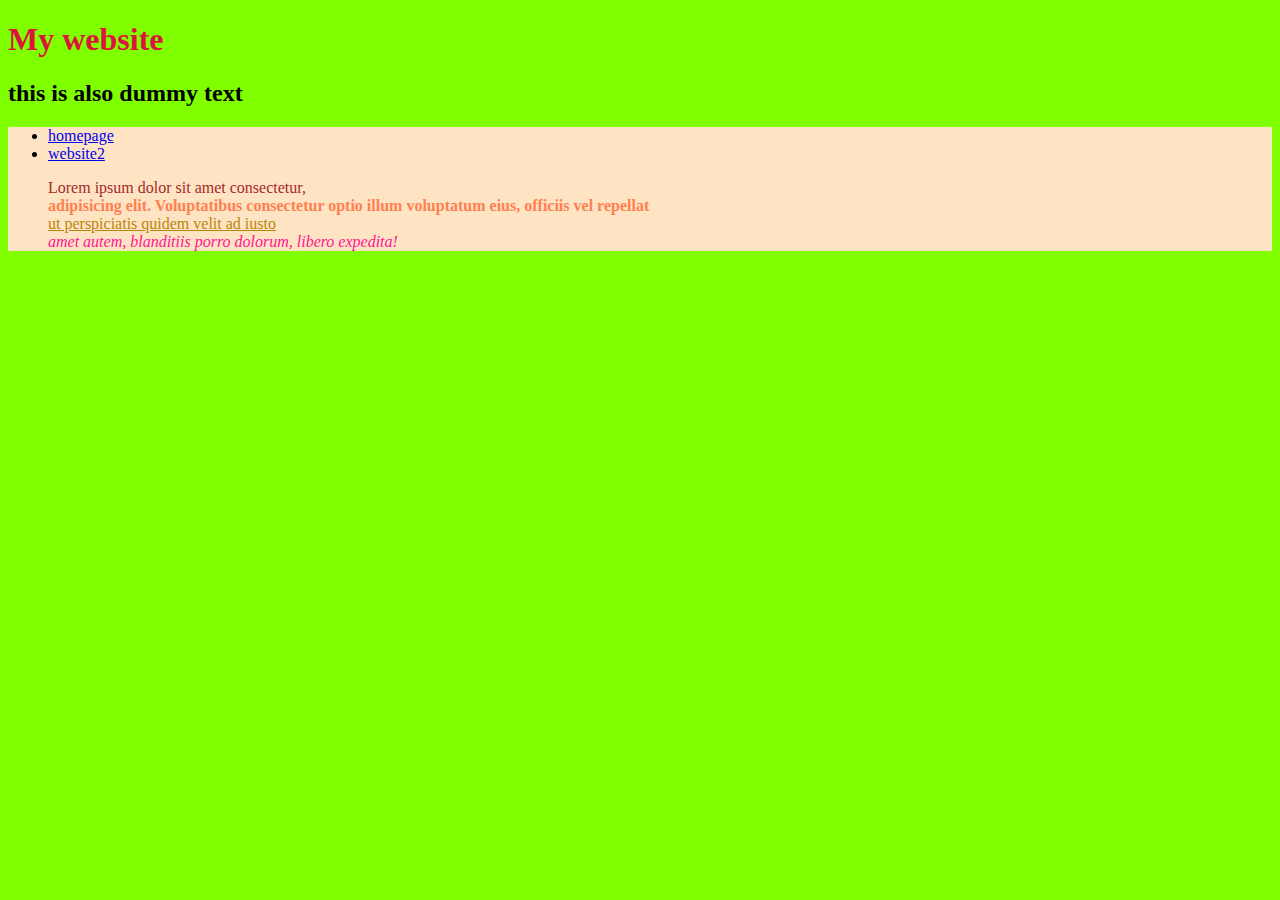
==== Mywebsite2.html @ 4681cc69 "add css back ground color" ====
<!DOCTYPE html>
<html lang="en">
    <head>
        <meta charset="UTF-8">
        <meta http-equiv="X-UA-Compatible" content="IE=edge">
        <meta name="viewport" content="width=device-width, initial-scale=1.0">
        <title>Document</title>
    </head>
    <link rel="stylesheet" href="style.css">
    <body>
    <h1>My website</h1>
    <h2>this is also dummy text</h2>
    <ul>
        <li><a href="index.html">homepage</a></li>
        <li><a href="Mywebsite2.html">website2</a></li>
        <p>Lorem ipsum dolor sit amet consectetur, 
            <br>
            <strong>adipisicing elit. Voluptatibus consectetur optio illum voluptatum eius, officiis vel repellat</strong>
            <br>
            <ins>ut perspiciatis quidem velit ad iusto</ins>
            <br>
            <em>amet autem, blanditiis porro dolorum, libero expedita!</em></p>
    </ul>
    </body>
</html>
---- style.css ----
body {
    background-color: chartreuse;
}
h1 {
    color: crimson;
}
ul {
    background-color: bisque;
}
p {
    color: brown;
}
strong {
    color: coral;
}
em {
    color: deeppink;
}
ins {
    color: darkgoldenrod;
}
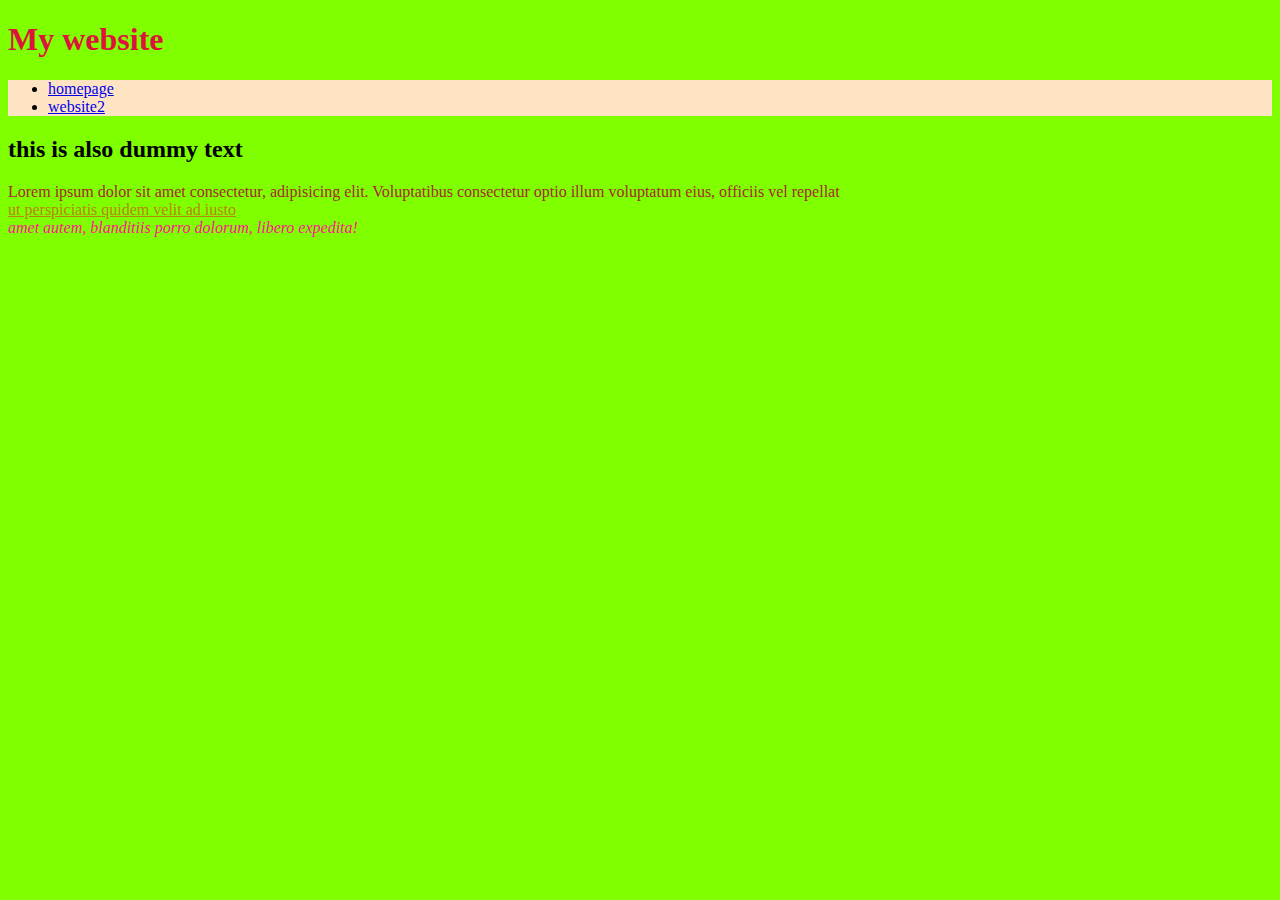
==== commit ea44d0d8: "fix paragraph" ====
--- a/Mywebsite2.html
+++ b/Mywebsite2.html
@@ -9,17 +9,17 @@
     <link rel="stylesheet" href="style.css">
     <body>
     <h1>My website</h1>
-    <h2>this is also dummy text</h2>
     <ul>
         <li><a href="index.html">homepage</a></li>
         <li><a href="Mywebsite2.html">website2</a></li>
-        <p>Lorem ipsum dolor sit amet consectetur, 
-            <br>
-            <strong>adipisicing elit. Voluptatibus consectetur optio illum voluptatum eius, officiis vel repellat</strong>
-            <br>
-            <ins>ut perspiciatis quidem velit ad iusto</ins>
-            <br>
-            <em>amet autem, blanditiis porro dolorum, libero expedita!</em></p>
     </ul>
+    <h2>this is also dummy text</h2>
+
+    <p>Lorem ipsum dolor sit amet consectetur, 
+        adipisicing elit. Voluptatibus consectetur optio illum voluptatum eius, officiis vel repellat
+        <br>
+        <ins>ut perspiciatis quidem velit ad iusto</ins>
+        <br>
+        <em>amet autem, blanditiis porro dolorum, libero expedita!</em></p>
     </body>
 </html>